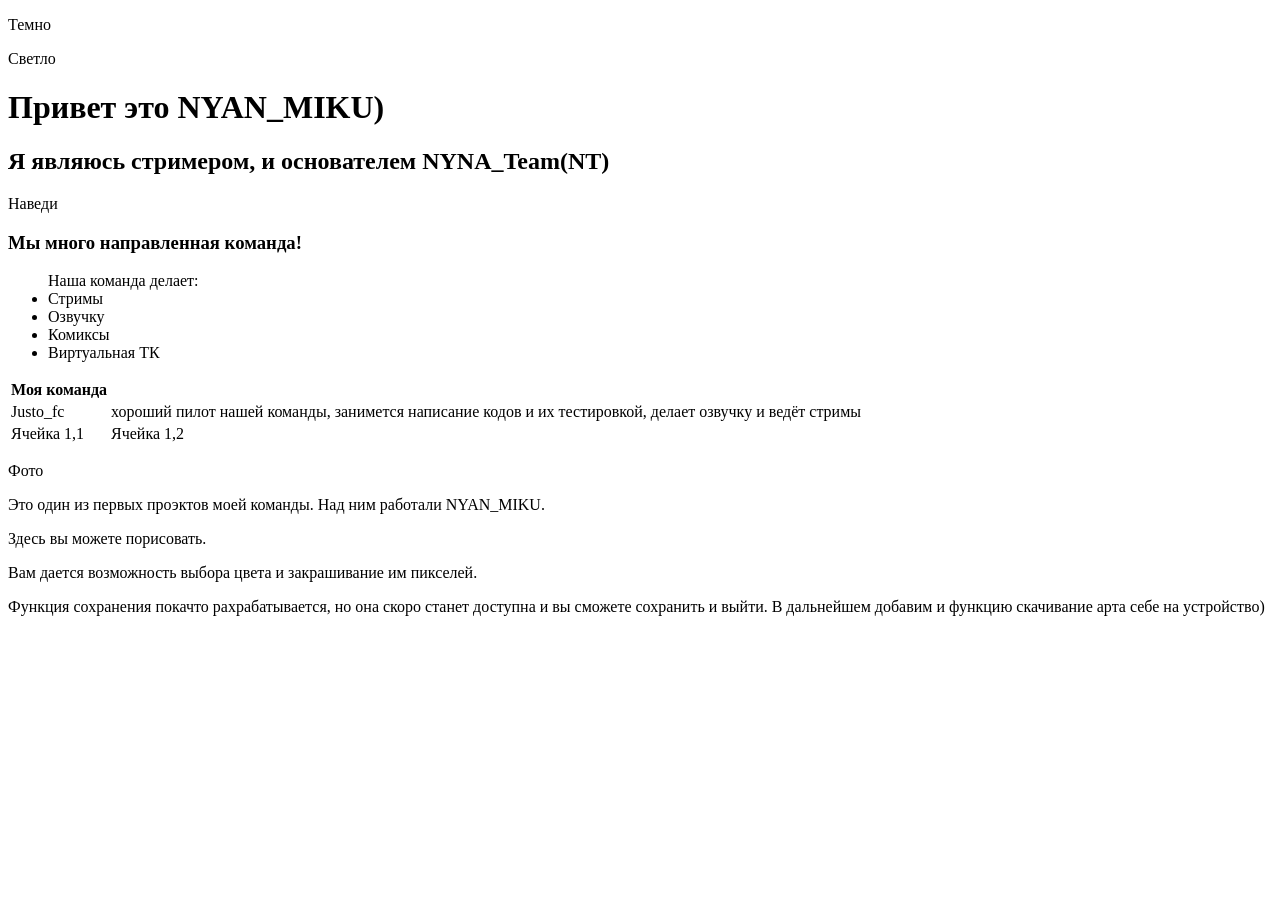
==== index.html @ 5d2f8349 "Create index.html" ====
<!DOCTYPE html>
<html lang="en">
<head>
    <meta charset="UTF-8">
    <meta name="viewport" content="width=device-width, initial-scale=1.0">
    <title>NYAN_MIKU</title>
    <link rel = 'stylesheet' href = 'style.css'>
</head>
<body> 
    <div class = 'NM'>
        <div class='smencv'><p>Темно</p></div>
        <div class='smencv2'><p>Светло</p></div>
        <h1>Привет это NYAN_MIKU)</h1>
        <h2>Я являюсь стримером, и основателем NYNA_Team(NT)</h2>
        <div class = 'anan'>
            <p class="an">Наведи</p>
        </div> 
    </div>
    <div class = 'about'>
        <h3>Мы много направленная команда!</h3>
        <ul>Наша команда делает:
            <li>Стримы</li>
            <li>Озвучку</li>
            <li>Комиксы</li>
            <li>Виртуальная ТК</li>
        </ul>
    </div>
        <table class = 'rob'>
            <thead>
                <th>
                Моя команда
                </th>
            </thead>
            <tbody>
                <tr>
                    <td>Justo_fc</td>
                    <td>хороший пилот нашей команды, занимется написание кодов и их тестировкой, делает озвучку и ведёт стримы</td>
                </tr>
                <tr>
                    <td>Ячейка 1,1</td>
                    <td>Ячейка 1,2</td>
                </tr>
            </tbody>
        </table>
    <div class = 'ris'>
        <div class = 'os'><p>Фото</p>
        
        </div>
        <div class = 'op'><p>Это один из первых проэктов моей команды. Над ним работали NYAN_MIKU.</p>
        <p>Здесь вы можете порисовать.</p>
        <p>Вам дается возможность выбора цвета и закрашивание им пикселей.</p>
        <p>Функция сохранения покачто рахрабатывается, но она скоро станет доступна и вы сможете сохранить и выйти. В дальнейшем добавим и функцию скачивание арта себе на устройство)</p>
        </div>
    </div>
    
    <script src = 'script.js'></script>
</body>
</html>
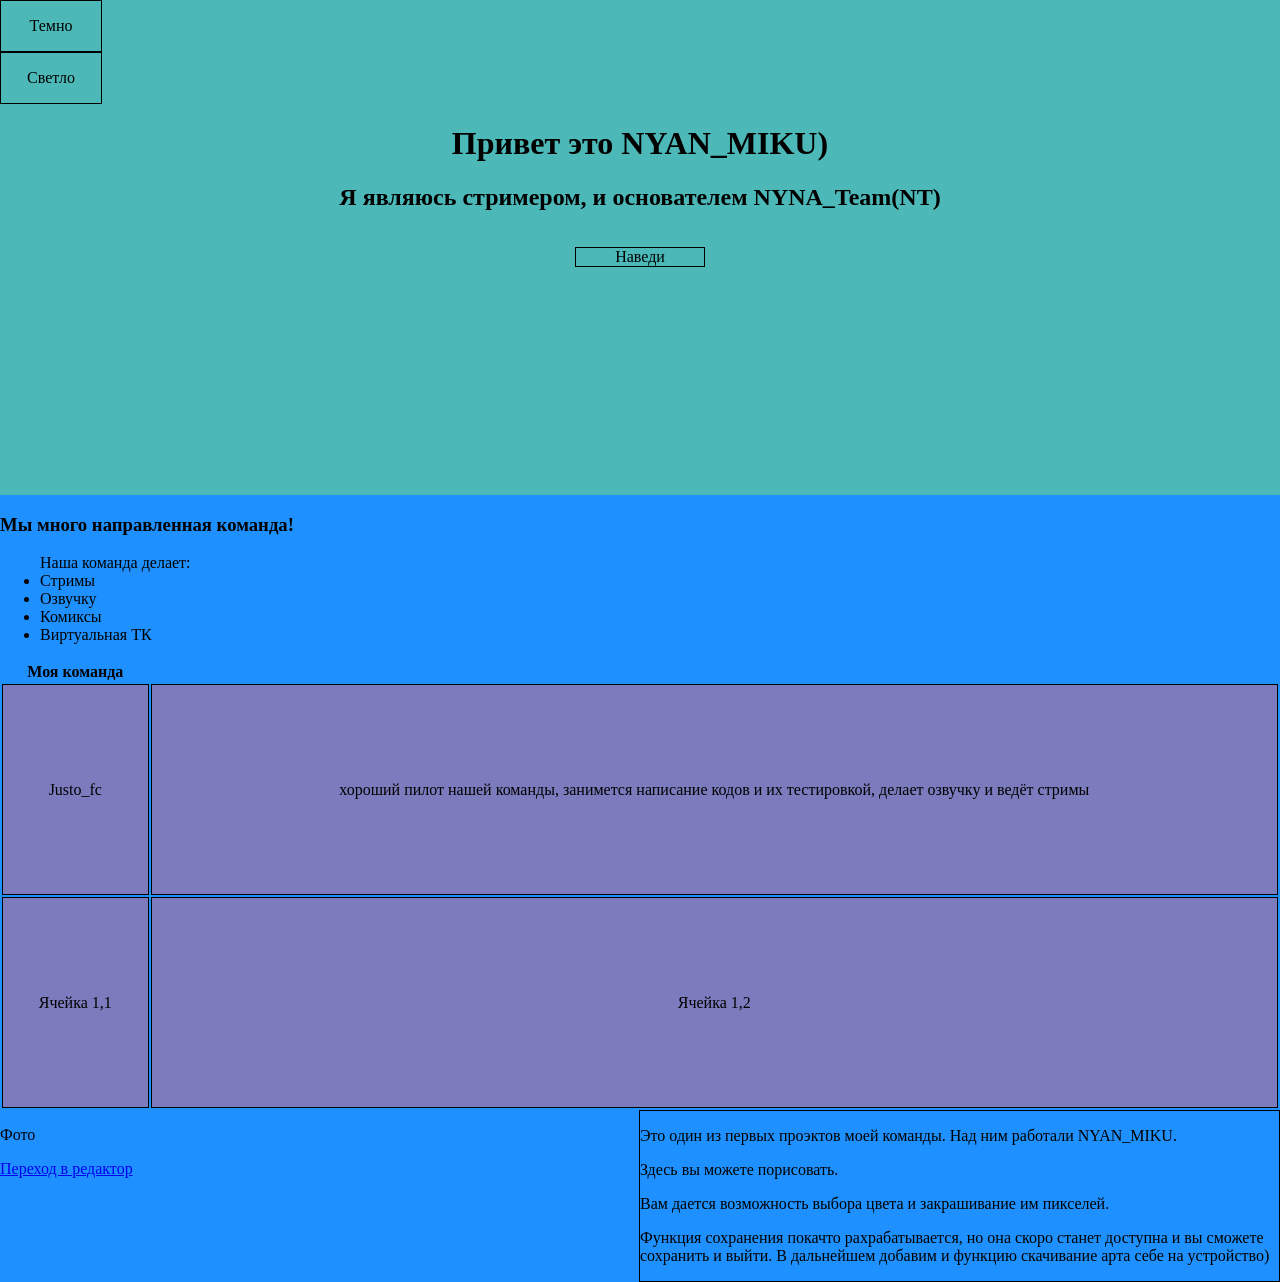
==== commit b089441f: "Update index.html" ====
--- a/index.html
+++ b/index.html
@@ -44,7 +44,7 @@
         </table>
     <div class = 'ris'>
         <div class = 'os'><p>Фото</p>
-        
+        <a href='index2.html'>Переход в редактор</a>
         </div>
         <div class = 'op'><p>Это один из первых проэктов моей команды. Над ним работали NYAN_MIKU.</p>
         <p>Здесь вы можете порисовать.</p>
--- a/style.css
+++ b/style.css
@@ -0,0 +1,72 @@
+/* Не забудь подключить нужные шрифты. Удачи в разработке! */
+
+body {
+    margin: 0;
+    padding: 0;
+    width: 100vw;
+    min-height: 100vh;
+    background-color: dodgerblue;
+}
+
+.smencv{
+    border: 1px solid black;
+    width: 100px;
+}
+.smencv2{
+    border: 1px solid black;
+    width: 100px;
+}
+
+
+.NM{
+    width:100vw;
+    height: 55vh;
+    text-align: center ;
+    background-color: rgb(76, 184, 184);
+}
+
+.anan{
+    display: flex;
+    justify-content: center;
+}
+
+.an{
+    border: 1px solid black;
+    width: 10%;
+}
+
+.an:hover{
+    background-color: rgb(255, 255, 255);
+}
+
+.rob{
+    text-align: center;
+    width:100vw;
+    height: 50vh;
+    border-collapse: collaps;
+ 
+}
+
+td{
+    border:1px solid black ;
+    background-color: rgb(123, 123, 190);
+}
+
+.about{
+    width: 100vw;
+    
+}
+
+.ris{
+    width: 100vw;
+    display: flex;
+}
+
+.op{
+    width:50vw;
+    border:1px solid black;
+}
+
+.os{
+    width:50vw;
+}
